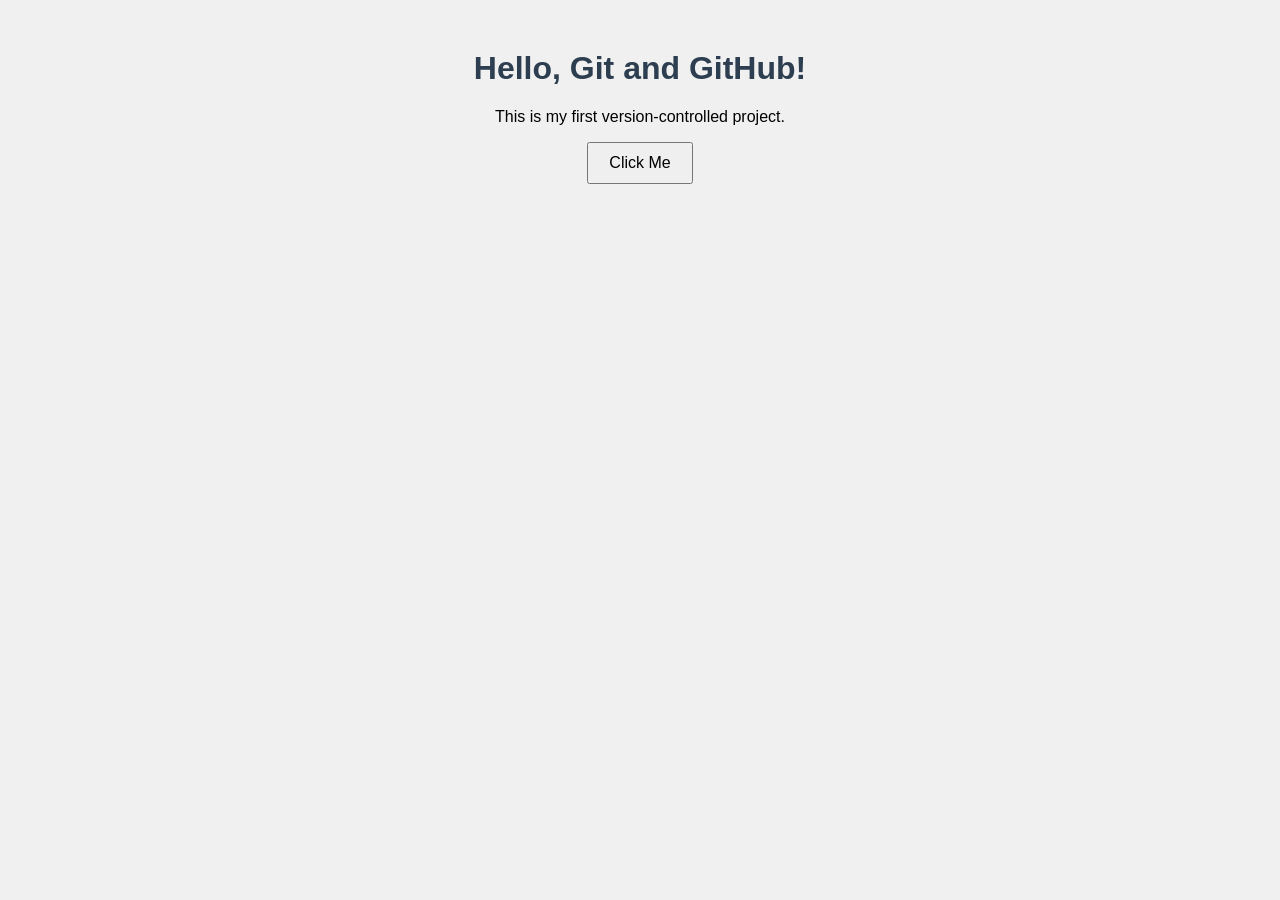
==== index.html @ d56fa94b "uploading files" ====
<!DOCTYPE html>
<html lang="en">
<head>
  <meta charset="UTF-8">
  <title>My First Project</title>
  <link rel="stylesheet" href="style.css">
</head>
<body>
  <h1>Hello, Git and GitHub!</h1>
  <p>This is my first version-controlled project.</p>
  <button onclick="sayHi()">Click Me</button>
  <script src="script.js"></script>
</body>
</html>
---- style.css ----
body {
  font-family: Arial, sans-serif;
  text-align: center;
  margin-top: 50px;
  background-color: #f0f0f0;
}

h1 {
  color: #2c3e50;
}

button {
  padding: 10px 20px;
  font-size: 16px;
  cursor: pointer;
}
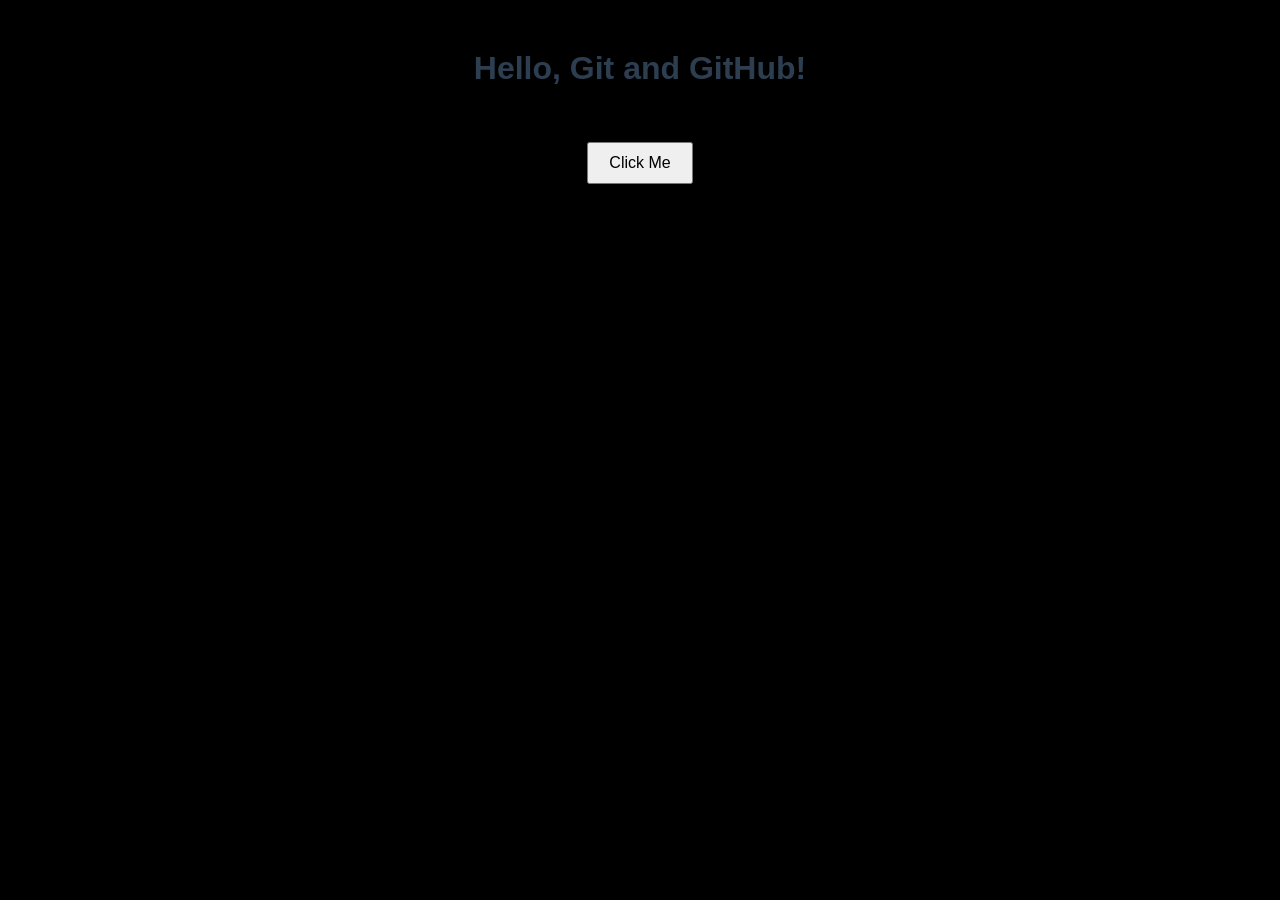
==== commit bd911ed2: "update main branch" ====
--- a/index.html
+++ b/index.html
@@ -7,7 +7,7 @@
 </head>
 <body>
   <h1>Hello, Git and GitHub!</h1>
-  <p>This is my first version-controlled project.</p>
+  <p>This is not my first version-controlled project.</p>
   <button onclick="sayHi()">Click Me</button>
   <script src="script.js"></script>
 </body>
--- a/style.css
+++ b/style.css
@@ -2,7 +2,7 @@
   font-family: Arial, sans-serif;
   text-align: center;
   margin-top: 50px;
-  background-color: #f0f0f0;
+  background-color: black; /* Changed from yellow to black */
 }
 
 h1 {
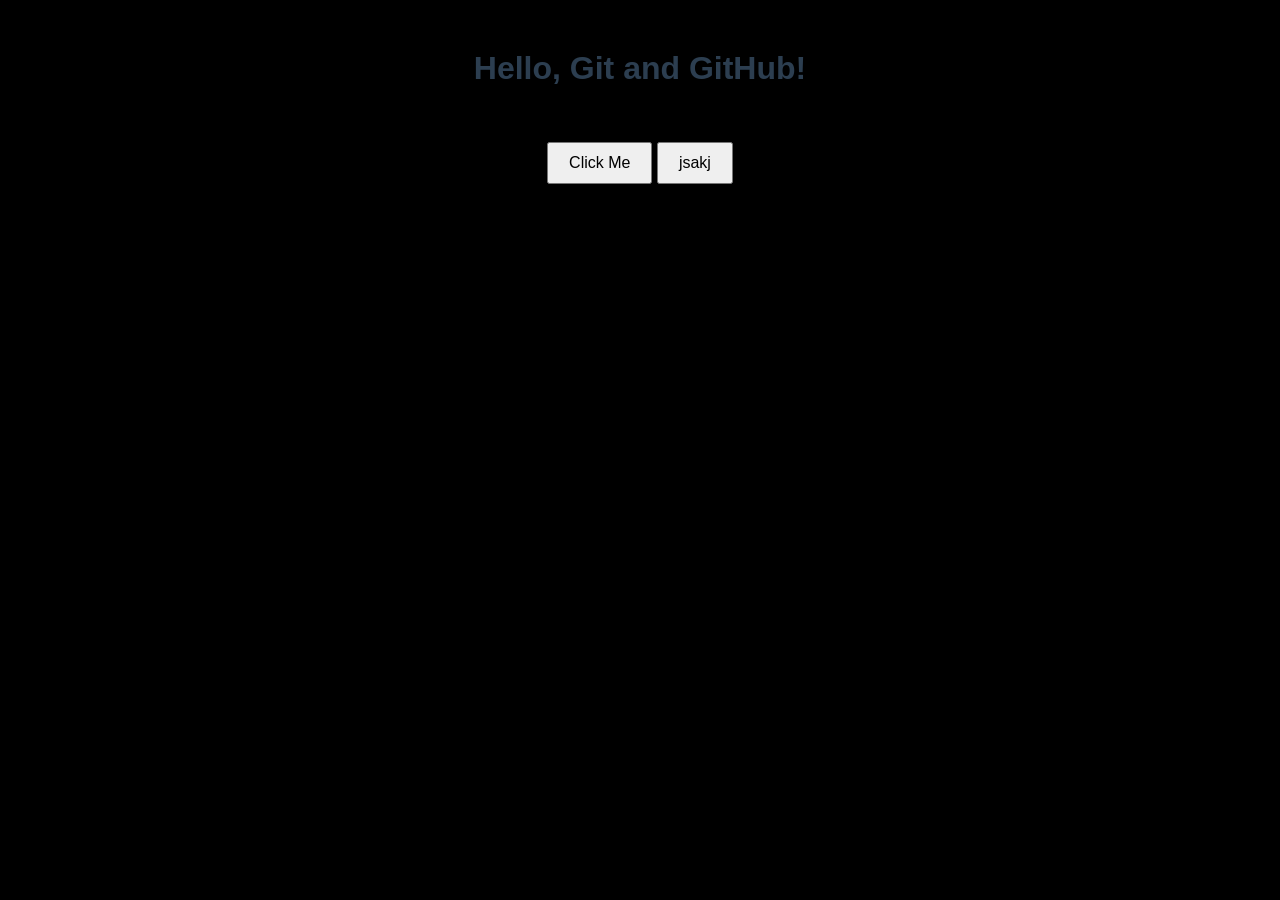
==== commit 43121b60: "work 2" ====
--- a/index.html
+++ b/index.html
@@ -9,6 +9,7 @@
   <h1>Hello, Git and GitHub!</h1>
   <p>This is not my first version-controlled project.</p>
   <button onclick="sayHi()">Click Me</button>
+  <button>jsakj</button>
   <script src="script.js"></script>
 </body>
 </html>
